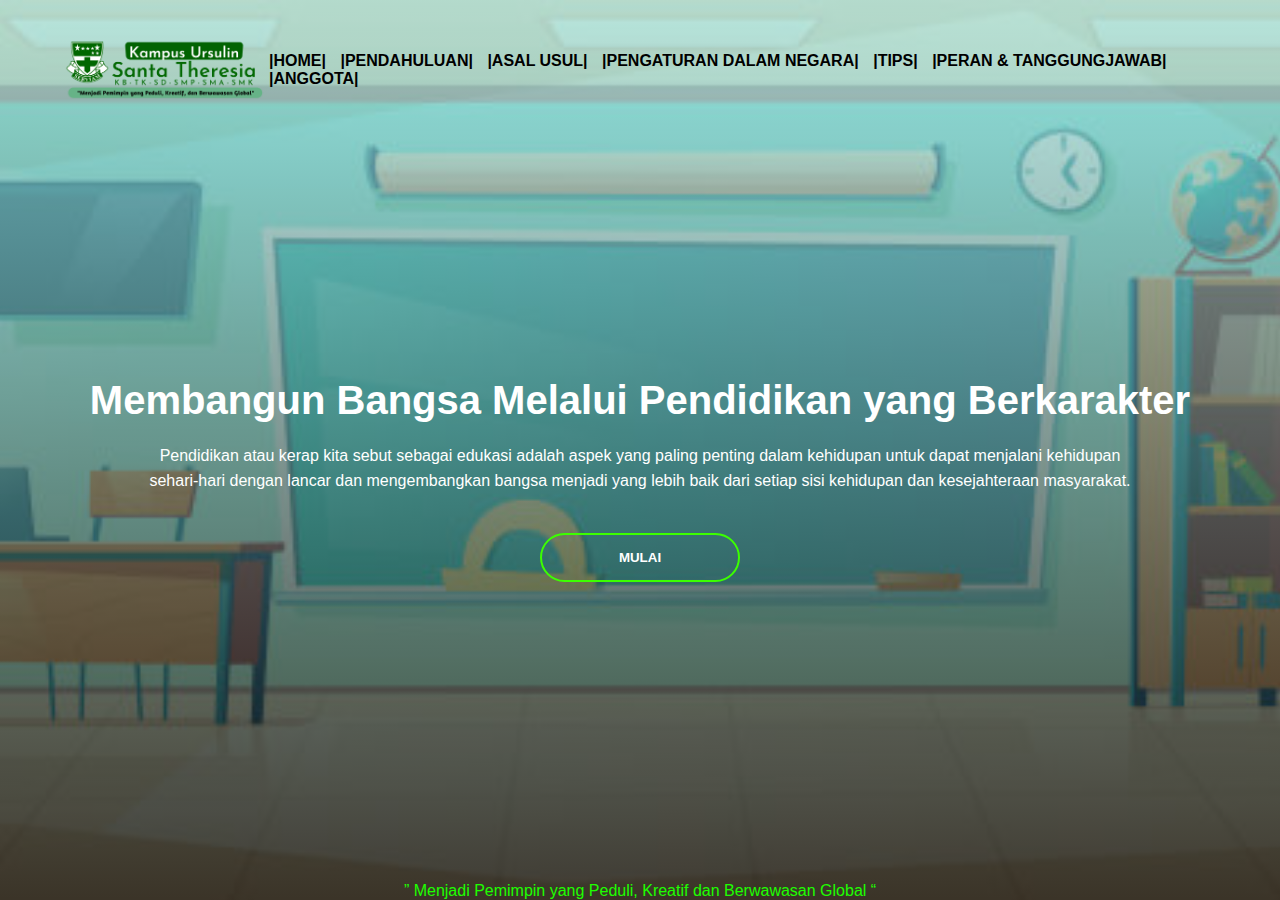
==== index.html @ c801d5c6 "Add files via upload" ====
<!DOCTYPE html>
<html lang="en">
<head>
    <meta charset="UTF-8">
    <meta name="viewport" content="width=device-width, initial-scale=1.0">
    <title>Pendidikan</title>
    <link rel="stylesheet" href="style.css">
</head>
<body>
    <div class="banner"> 
        <div class="navbar">
            <A href="https://youtu.be/xvFZjo5PgG0?si=3_bV-61H7RDjGTL1"><img src="logo.png", class="logo"></A>
            <ul>
                <li><a href="https://youtu.be/xvFZjo5PgG0?si=3_bV-61H7RDjGTL1">|home|</a> </li>
                <li><a href="https://youtu.be/xvFZjo5PgG0?si=3_bV-61H7RDjGTL1">|pendahuluan|</a> </li>
                <li><a href="https://youtu.be/xvFZjo5PgG0?si=3_bV-61H7RDjGTL1">|asal usul|</a> </li>
                <li><a href="https://youtu.be/xvFZjo5PgG0?si=3_bV-61H7RDjGTL1">|Pengaturan Dalam Negara|</a> </li>
                <li><a href="https://youtu.be/xvFZjo5PgG0?si=3_bV-61H7RDjGTL1">|tips|</a> </li>
                <li><a href="https://youtu.be/xvFZjo5PgG0?si=3_bV-61H7RDjGTL1">|PERAN & TANGGUNGJAWAB|</a> </li>
                <li><a href="https://youtu.be/xvFZjo5PgG0?si=3_bV-61H7RDjGTL1">|anggota|</a> </li>
            </ul>
        </div>
    </div>
    <div class="content">
        <h1>Membangun Bangsa Melalui Pendidikan yang Berkarakter </h1>
        <p> Pendidikan atau kerap kita sebut sebagai edukasi adalah aspek yang paling penting dalam kehidupan untuk dapat menjalani kehidupan <br> sehari-hari dengan lancar dan mengembangkan bangsa menjadi yang lebih baik dari setiap sisi kehidupan dan kesejahteraan masyarakat.</p>
       
        <div>
            <a href="https://youtu.be/xvFZjo5PgG0?si=3_bV-61H7RDjGTL1"><button type="button"><span></span>MULAI</button></a>
        </div>
    </div>
    <div class="renstra">
        <p>” Menjadi Pemimpin yang Peduli, Kreatif dan Berwawasan Global “</p>
    </div>
</body>
</html>
---- style.css ----
*{
    margin: 0;
    padding: 0;
    font-family: sans-serif;
}
.banner{
    width: 100%;
    height: 100vh;
    background-image: linear-gradient(rgba(152, 237, 240, 0.63),rgba(0,0,0,0.75)),url(background.jpg);
    background-size: cover;
    background-position: center;
}
.navbar{
    width: 90%;
    margin: auto;
    padding: 35px 0;
    display: flex;
    align-items: center;
    justify-content: space-between;
}
.logo{
    width: 200px;
    cursor: pointer;
}
.navbar ul li{
    list-style: none;
    display: inline-block;
    margin: 0 5px;
    position: relative;
}
.navbar ul li a{
    text-decoration: none;
    color: #000000;
    text-transform: uppercase;
    font-size: medium;
    font-weight: bold;
}
.navbar ul li::after{
    content:'';
    height: 3px;
    width: 0;
    background: #31f500;
    position: absolute;
    left: 0;
    bottom: -10px;
    transition: 0.5s;
    
}
.navbar ul li:hover::after{
    width: 100%;
}
.content{
    width: 100%;
    position: absolute;
    top: 50%;
    transform: translateY(-50%);
    text-align: center;
    color: #ffffff;
    
}
.content h1{
    font-size: 40px;
    margin-top: 80px;
}
.content p{
    margin: 20px auto;
    font-size: 100;
    line-height: 25px;
}
.content img{
    width: 300px;
}
.renstra{
    width: 100%;
    position: absolute;
    top: 100%;
    transform: translateY(-100%);
    text-align: center;
    color: #1eff00;
}
button{
width: 200px;
padding: 15px 0;
text-align: center;
margin: 20px 10px;
border-radius: 25px;
font-weight: bold;
border: 2px solid #3cff00;
background:transparent;
color: white;
cursor: pointer;
position: relative;
overflow: hidden;
}
span{
    background: #2bff00;
    height: 100%;
    width: 0;
    border-radius: 25px;
    position: absolute;
    left: 0;
    bottom: 0;
    z-index: -1;
    transition: 0.5s;
}
button:hover span{
    width: 100%;
}   
button:hover{
    border: none;
}
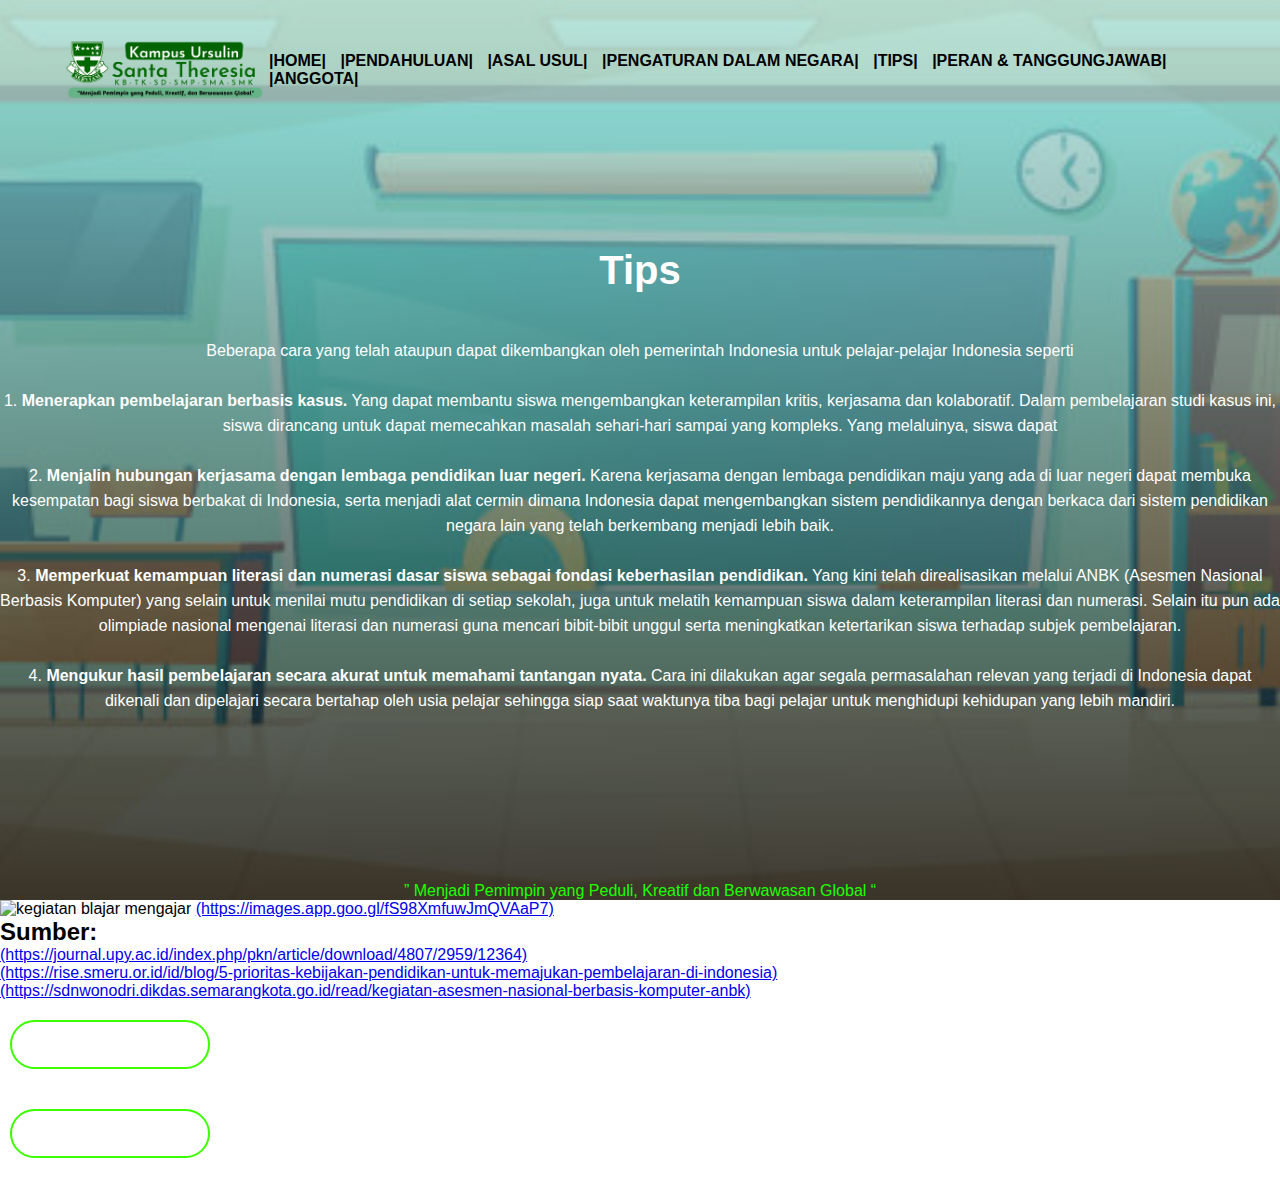
==== commit 19f112e8: "Add files via upload" ====
--- a/index.html
+++ b/index.html
@@ -3,34 +3,61 @@
 <head>
     <meta charset="UTF-8">
     <meta name="viewport" content="width=device-width, initial-scale=1.0">
-    <title>Pendidikan</title>
+    <title>Tips</title>
     <link rel="stylesheet" href="style.css">
 </head>
 <body>
     <div class="banner"> 
         <div class="navbar">
-            <A href="https://youtu.be/xvFZjo5PgG0?si=3_bV-61H7RDjGTL1"><img src="logo.png", class="logo"></A>
+            <A href="https://pgudut.github.io/pendidikan.com/"><img src="logo.png", class="logo"></A>
             <ul>
-                <li><a href="https://youtu.be/xvFZjo5PgG0?si=3_bV-61H7RDjGTL1">|home|</a> </li>
-                <li><a href="https://youtu.be/xvFZjo5PgG0?si=3_bV-61H7RDjGTL1">|pendahuluan|</a> </li>
-                <li><a href="https://youtu.be/xvFZjo5PgG0?si=3_bV-61H7RDjGTL1">|asal usul|</a> </li>
-                <li><a href="https://youtu.be/xvFZjo5PgG0?si=3_bV-61H7RDjGTL1">|Pengaturan Dalam Negara|</a> </li>
-                <li><a href="https://youtu.be/xvFZjo5PgG0?si=3_bV-61H7RDjGTL1">|tips|</a> </li>
-                <li><a href="https://youtu.be/xvFZjo5PgG0?si=3_bV-61H7RDjGTL1">|PERAN & TANGGUNGJAWAB|</a> </li>
+                <li><a href="https://pgudut.github.io/pendidikan.com/">|home|</a> </li>
+                <li><a href="https://pgudut.github.io/pendidikan.com-pendahuluan/">|pendahuluan|</a> </li>
+                <li><a href="https://pgudut.github.io/pendidikan.com-asal-usul/">|asal usul|</a> </li>
+                <li><a href="https://pgudut.github.io/pendidikan.com-pengaturan-dalam-negara/">|Pengaturan Dalam Negara|</a> </li>
+                <li><a href="https://pgudut.github.io/pendidikan.com-tips/">|tips|</a> </li>
+                <li><a href="https://pgudut.github.io/pendidikan.com-peran-dan-tanggungjawab/">|PERAN & TANGGUNGJAWAB|</a> </li>
                 <li><a href="https://youtu.be/xvFZjo5PgG0?si=3_bV-61H7RDjGTL1">|anggota|</a> </li>
             </ul>
         </div>
     </div>
     <div class="content">
-        <h1>Membangun Bangsa Melalui Pendidikan yang Berkarakter </h1>
-        <p> Pendidikan atau kerap kita sebut sebagai edukasi adalah aspek yang paling penting dalam kehidupan untuk dapat menjalani kehidupan <br> sehari-hari dengan lancar dan mengembangkan bangsa menjadi yang lebih baik dari setiap sisi kehidupan dan kesejahteraan masyarakat.</p>
-       
-        <div>
-            <a href="https://youtu.be/xvFZjo5PgG0?si=3_bV-61H7RDjGTL1"><button type="button"><span></span>MULAI</button></a>
-        </div>
+        <h1>Tips</h1>
+        <p> 
+            <br>Beberapa cara yang telah ataupun dapat dikembangkan oleh pemerintah Indonesia untuk pelajar-pelajar Indonesia seperti</br>
+<br>1. <b>Menerapkan pembelajaran berbasis kasus.</b> Yang dapat membantu siswa mengembangkan keterampilan kritis, kerjasama dan kolaboratif. Dalam pembelajaran studi kasus ini, siswa dirancang untuk dapat memecahkan masalah sehari-hari sampai yang kompleks. Yang melaluinya, siswa dapat </br>
+<br>2. <b>Menjalin hubungan kerjasama dengan lembaga pendidikan luar negeri.</b> Karena kerjasama dengan lembaga pendidikan maju yang ada di luar negeri dapat membuka kesempatan bagi siswa berbakat di Indonesia, serta menjadi alat cermin dimana Indonesia dapat mengembangkan sistem pendidikannya dengan berkaca dari sistem pendidikan negara lain yang telah berkembang menjadi lebih baik. </br>
+<br>3. <b>Memperkuat kemampuan literasi dan numerasi dasar siswa sebagai fondasi keberhasilan pendidikan.</b> Yang kini telah direalisasikan melalui ANBK (Asesmen Nasional Berbasis Komputer) yang selain untuk menilai mutu pendidikan di setiap sekolah, juga untuk melatih kemampuan siswa dalam keterampilan literasi dan numerasi. Selain itu pun ada olimpiade nasional mengenai literasi dan numerasi guna mencari bibit-bibit unggul serta meningkatkan ketertarikan siswa terhadap subjek pembelajaran.</br>
+<br>4. <b>Mengukur hasil pembelajaran secara akurat untuk memahami tantangan nyata.</b> Cara ini dilakukan agar segala permasalahan relevan yang terjadi di Indonesia dapat dikenali dan dipelajari secara bertahap oleh usia pelajar sehingga siap saat waktunya tiba bagi pelajar untuk menghidupi kehidupan yang lebih mandiri. </br>
+
+        </p>
+        <h2>
+        
+        </h2>
+    </div>
+    <div class="gambar">
+        <img src="gambar1.jpg" alt="kegiatan blajar mengajar" class="gambar1">
+        <a href="https://images.app.goo.gl/fS98XmfuwJmQVAaP7" target="_blank" , class="link">(https://images.app.goo.gl/fS98XmfuwJmQVAaP7)</a>
+    </div>
+    <div class="davtar">
+        <h2>Sumber:</h2>
+        <a href="https://journal.upy.ac.id/index.php/pkn/article/download/4807/2959/12364",target="_blank">(https://journal.upy.ac.id/index.php/pkn/article/download/4807/2959/12364)</a>
+        <a href="https://rise.smeru.or.id/id/blog/5-prioritas-kebijakan-pendidikan-untuk-memajukan-pembelajaran-di-indonesia",target="_blank" , class="p1"><br>(https://rise.smeru.or.id/id/blog/5-prioritas-kebijakan-pendidikan-untuk-memajukan-pembelajaran-di-indonesia)</br></a>
+        <a href="https://sdnwonodri.dikdas.semarangkota.go.id/read/kegiatan-asesmen-nasional-berbasis-komputer-anbk",target="_blank" , class="p1">(https://sdnwonodri.dikdas.semarangkota.go.id/read/kegiatan-asesmen-nasional-berbasis-komputer-anbk)</a>
     </div>
     <div class="renstra">
         <p>” Menjadi Pemimpin yang Peduli, Kreatif dan Berwawasan Global “</p>
     </div>
+    <div class="tombol">
+    <div>
+        <a href="https://pgudut.github.io/pendidikan.com-pengaturan-dalam-negara/"><button type="button"><span></span>BACK</button></a>
+    </div>
+    <div class="tombol2">
+        <div>
+            <a href="https://pgudut.github.io/pendidikan.com-peran-dan-tanggungjawab/"><button type="button"><span></span>NEXT</button></a>
+        </div>
+    
+</div>
+
 </body>
 </html>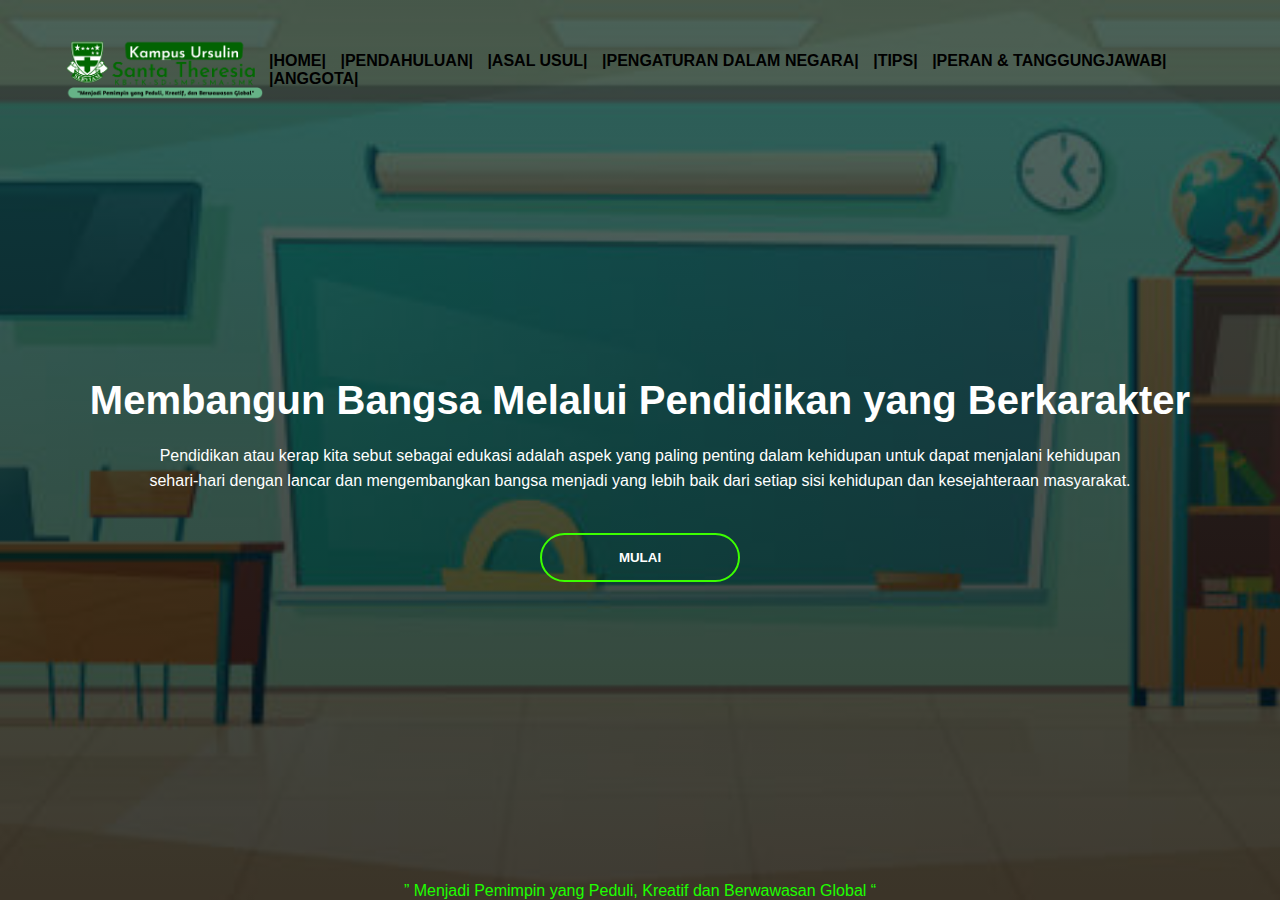
==== commit 72d4ec01: "Add files via upload" ====
--- a/index.html
+++ b/index.html
@@ -3,7 +3,7 @@
 <head>
     <meta charset="UTF-8">
     <meta name="viewport" content="width=device-width, initial-scale=1.0">
-    <title>Tips</title>
+    <title>Pendidikan</title>
     <link rel="stylesheet" href="style.css">
 </head>
 <body>
@@ -17,47 +17,20 @@
                 <li><a href="https://pgudut.github.io/pendidikan.com-pengaturan-dalam-negara/">|Pengaturan Dalam Negara|</a> </li>
                 <li><a href="https://pgudut.github.io/pendidikan.com-tips/">|tips|</a> </li>
                 <li><a href="https://pgudut.github.io/pendidikan.com-peran-dan-tanggungjawab/">|PERAN & TANGGUNGJAWAB|</a> </li>
-                <li><a href="https://youtu.be/xvFZjo5PgG0?si=3_bV-61H7RDjGTL1">|anggota|</a> </li>
+                <li><a href="https://pgudut.github.io/pendidikan.com-anggota/">|anggota|</a> </li>
             </ul>
         </div>
     </div>
     <div class="content">
-        <h1>Tips</h1>
-        <p> 
-            <br>Beberapa cara yang telah ataupun dapat dikembangkan oleh pemerintah Indonesia untuk pelajar-pelajar Indonesia seperti</br>
-<br>1. <b>Menerapkan pembelajaran berbasis kasus.</b> Yang dapat membantu siswa mengembangkan keterampilan kritis, kerjasama dan kolaboratif. Dalam pembelajaran studi kasus ini, siswa dirancang untuk dapat memecahkan masalah sehari-hari sampai yang kompleks. Yang melaluinya, siswa dapat </br>
-<br>2. <b>Menjalin hubungan kerjasama dengan lembaga pendidikan luar negeri.</b> Karena kerjasama dengan lembaga pendidikan maju yang ada di luar negeri dapat membuka kesempatan bagi siswa berbakat di Indonesia, serta menjadi alat cermin dimana Indonesia dapat mengembangkan sistem pendidikannya dengan berkaca dari sistem pendidikan negara lain yang telah berkembang menjadi lebih baik. </br>
-<br>3. <b>Memperkuat kemampuan literasi dan numerasi dasar siswa sebagai fondasi keberhasilan pendidikan.</b> Yang kini telah direalisasikan melalui ANBK (Asesmen Nasional Berbasis Komputer) yang selain untuk menilai mutu pendidikan di setiap sekolah, juga untuk melatih kemampuan siswa dalam keterampilan literasi dan numerasi. Selain itu pun ada olimpiade nasional mengenai literasi dan numerasi guna mencari bibit-bibit unggul serta meningkatkan ketertarikan siswa terhadap subjek pembelajaran.</br>
-<br>4. <b>Mengukur hasil pembelajaran secara akurat untuk memahami tantangan nyata.</b> Cara ini dilakukan agar segala permasalahan relevan yang terjadi di Indonesia dapat dikenali dan dipelajari secara bertahap oleh usia pelajar sehingga siap saat waktunya tiba bagi pelajar untuk menghidupi kehidupan yang lebih mandiri. </br>
-
-        </p>
-        <h2>
-        
-        </h2>
-    </div>
-    <div class="gambar">
-        <img src="gambar1.jpg" alt="kegiatan blajar mengajar" class="gambar1">
-        <a href="https://images.app.goo.gl/fS98XmfuwJmQVAaP7" target="_blank" , class="link">(https://images.app.goo.gl/fS98XmfuwJmQVAaP7)</a>
-    </div>
-    <div class="davtar">
-        <h2>Sumber:</h2>
-        <a href="https://journal.upy.ac.id/index.php/pkn/article/download/4807/2959/12364",target="_blank">(https://journal.upy.ac.id/index.php/pkn/article/download/4807/2959/12364)</a>
-        <a href="https://rise.smeru.or.id/id/blog/5-prioritas-kebijakan-pendidikan-untuk-memajukan-pembelajaran-di-indonesia",target="_blank" , class="p1"><br>(https://rise.smeru.or.id/id/blog/5-prioritas-kebijakan-pendidikan-untuk-memajukan-pembelajaran-di-indonesia)</br></a>
-        <a href="https://sdnwonodri.dikdas.semarangkota.go.id/read/kegiatan-asesmen-nasional-berbasis-komputer-anbk",target="_blank" , class="p1">(https://sdnwonodri.dikdas.semarangkota.go.id/read/kegiatan-asesmen-nasional-berbasis-komputer-anbk)</a>
+        <h1>Membangun Bangsa Melalui Pendidikan yang Berkarakter </h1>
+        <p> Pendidikan atau kerap kita sebut sebagai edukasi adalah aspek yang paling penting dalam kehidupan untuk dapat menjalani kehidupan <br> sehari-hari dengan lancar dan mengembangkan bangsa menjadi yang lebih baik dari setiap sisi kehidupan dan kesejahteraan masyarakat.</p>
+       
+        <div>
+            <a href="https://pgudut.github.io/pendidikan.com-pendahuluan/"><button type="button"><span></span>MULAI</button></a>
+        </div>
     </div>
     <div class="renstra">
         <p>” Menjadi Pemimpin yang Peduli, Kreatif dan Berwawasan Global “</p>
     </div>
-    <div class="tombol">
-    <div>
-        <a href="https://pgudut.github.io/pendidikan.com-pengaturan-dalam-negara/"><button type="button"><span></span>BACK</button></a>
-    </div>
-    <div class="tombol2">
-        <div>
-            <a href="https://pgudut.github.io/pendidikan.com-peran-dan-tanggungjawab/"><button type="button"><span></span>NEXT</button></a>
-        </div>
-    
-</div>
-
 </body>
 </html>--- a/style.css
+++ b/style.css
@@ -6,7 +6,7 @@
 .banner{
     width: 100%;
     height: 100vh;
-    background-image: linear-gradient(rgba(152, 237, 240, 0.63),rgba(0,0,0,0.75)),url(background.jpg);
+    background-image: linear-gradient(rgba(0, 43, 43, 0.692),rgba(0,0,0,0.75)),url(background.jpg);
     background-size: cover;
     background-position: center;
 }
